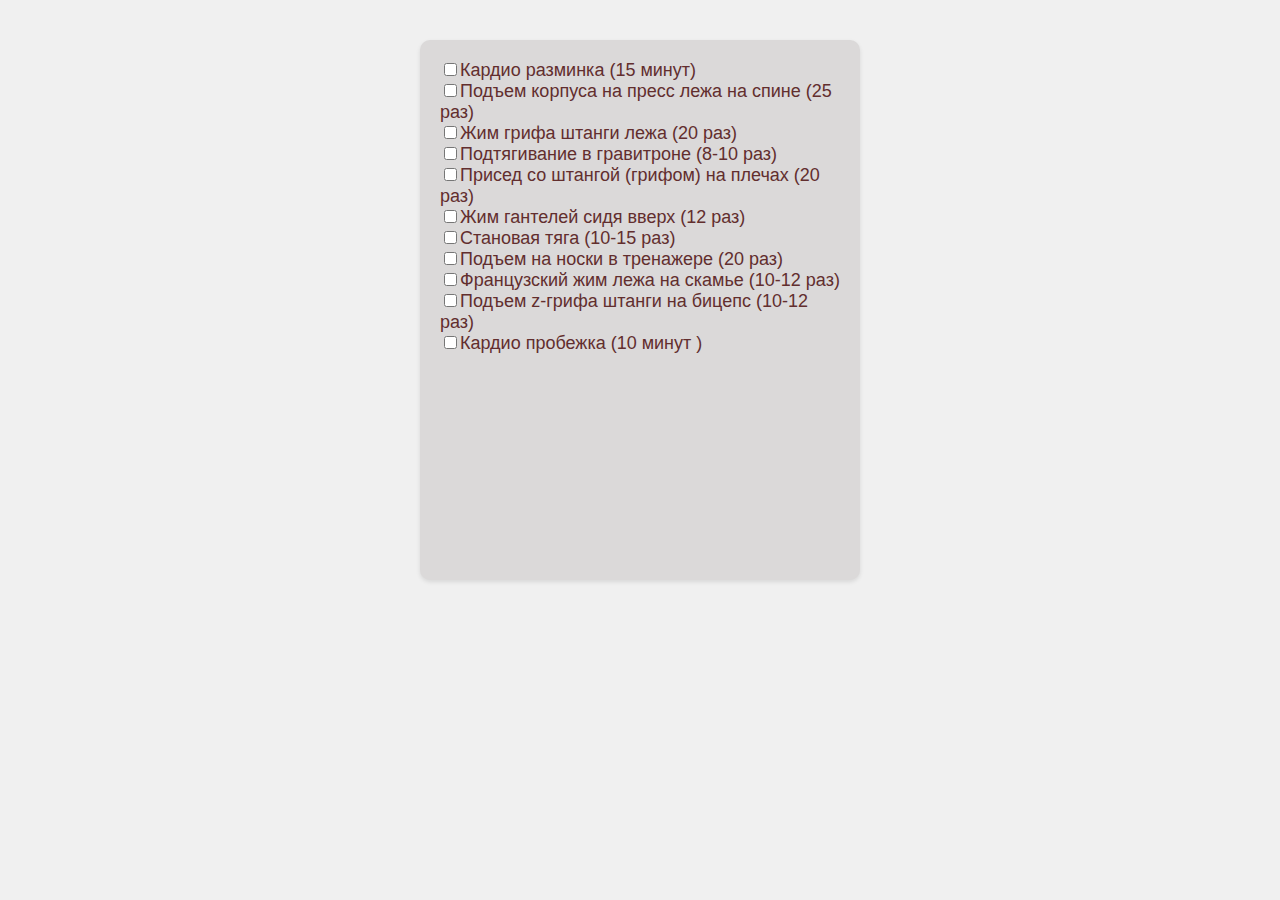
==== sport.html @ ee216ccc "...." ====
<!DOCTYPE html>
<html lang="en">
  <head>
    <meta charset="UTF-8" />
    <meta name="viewport" content="width=ghbdsn, initial-scale=1.0" />
    <title>Document</title>
    <link rel="stylesheet" href="spotr_style.css" />
  </head>
  <body>
    <div id="exercise-list">
      <!-- Сюди буде доданий список вправ -->
    </div>
    <div id="message-container">
      <!-- Сюди буде доданий список вправ -->
    </div>
    <script src="./sport-chek.js"></script>
  </body>
</html>
---- spotr_style.css ----
body {
    font-family: 'Finlandica', sans-serif;
    background-color: #f0f0f0;
    /* Змінено колір фону */
 
    margin: 0;
    padding: 20px;
    border: none;
    /* Видалено границю */
}
#exercise-list{
  font-size: 20px;
   color: rgb(18, 17, 17); 
}
#exercise-list {
    background-color: #dbd9d9;
    border-radius: 10px;
    box-shadow: 0 2px 4px rgba(0, 0, 0, 0.1);
    padding: 20px;
    max-width: 400px;
    height: 500px;
    margin: 0 auto;
    text-align: left;
    font-size: 18px;
    color: #622e2e;
    margin-top: 20px;
}
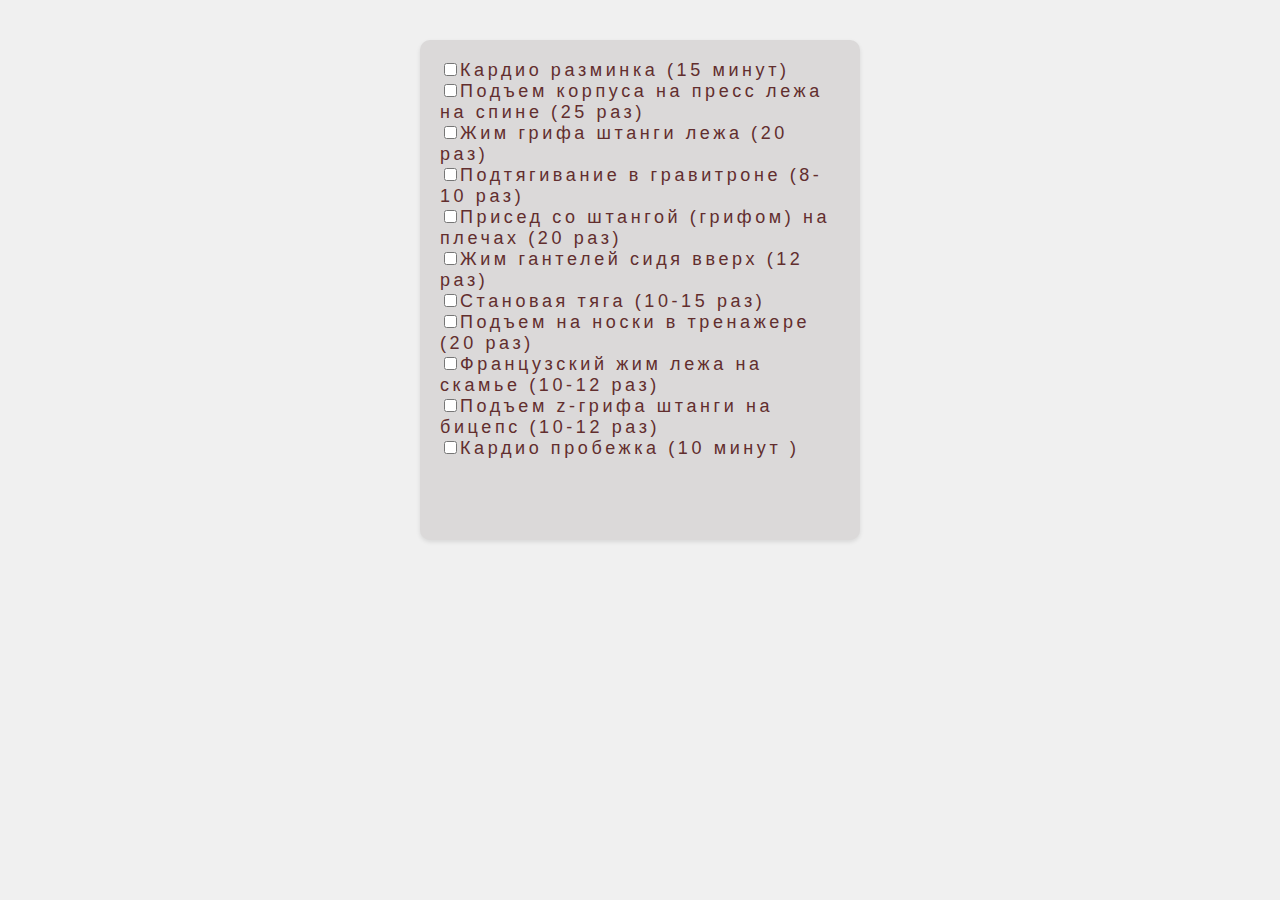
==== commit e74fda1b: "added styles in exercise-list-2 and exercise-list" ====
--- a/sport.html
+++ b/sport.html
@@ -10,8 +10,9 @@
     <div id="exercise-list">
       <!-- Сюди буде доданий список вправ -->
     </div>
+
     <div id="message-container">
-      <!-- Сюди буде доданий список вправ -->
+      <!-- Сюди буде додане сповіщення -->
     </div>
     <script src="./sport-chek.js"></script>
   </body>
--- a/spotr_style.css
+++ b/spotr_style.css
@@ -18,10 +18,11 @@
     box-shadow: 0 2px 4px rgba(0, 0, 0, 0.1);
     padding: 20px;
     max-width: 400px;
-    height: 500px;
+    height: 460px;
     margin: 0 auto;
     text-align: left;
     font-size: 18px;
     color: #622e2e;
     margin-top: 20px;
+    letter-spacing: 0.2em;
 }
